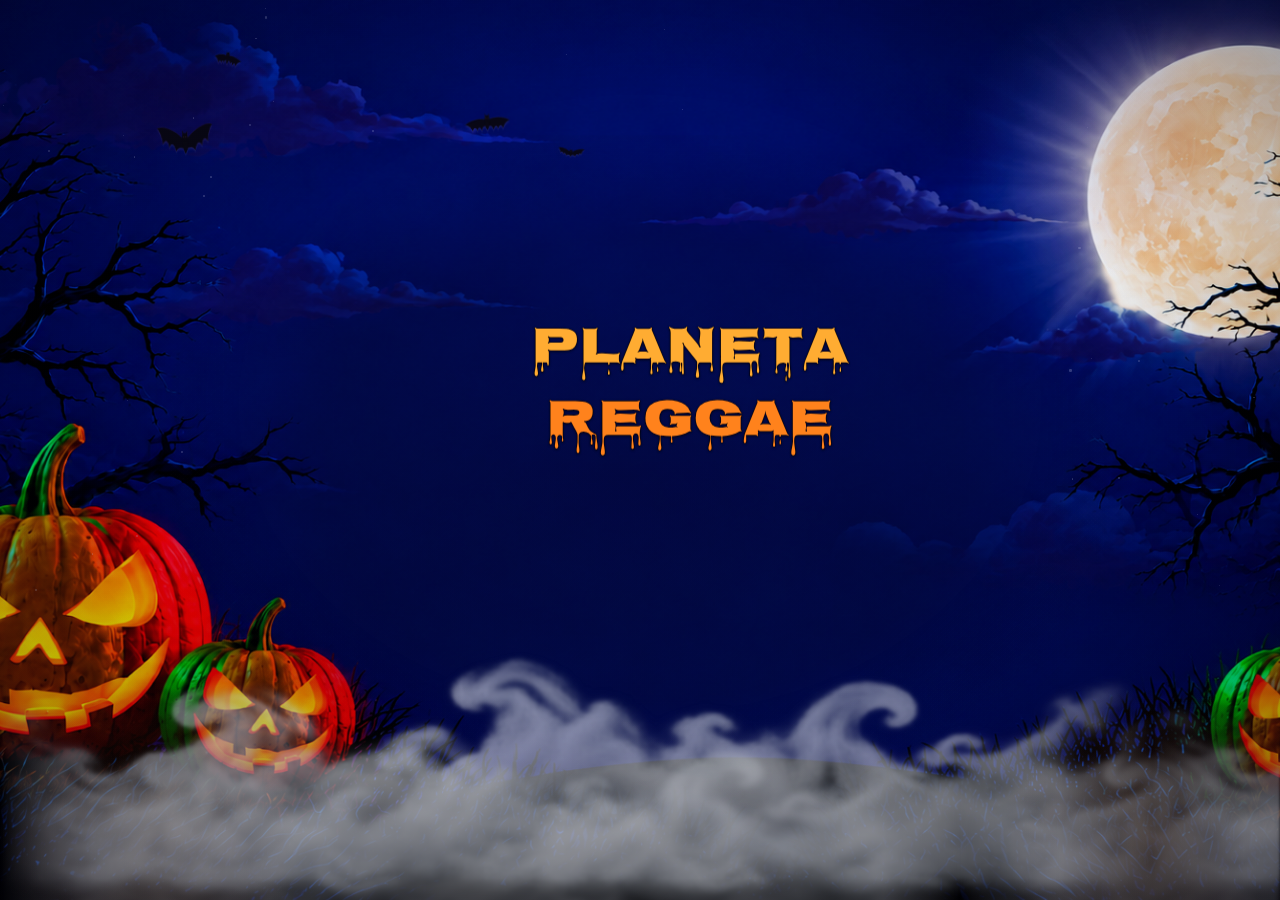
==== previa.html @ 5e3b904e "Add files via upload" ====
<!doctype html>
<html lang="pt-BR">
<head>
  <meta charset="utf-8">
  <meta name="viewport" content="width=device-width, initial-scale=1">
  <meta name="theme-color" content="#080719">
  <meta name="description" content="Fundo animado de Halloween do Planeta Reggae para xatframe.">
  <title>Planeta Reggae · Halloween</title>
  <link rel="stylesheet" href="style.css?v=5">
  <link rel="stylesheet" href="brand.css?v=5">
  <link rel="stylesheet" href="fog.css?v=5">
  <link rel="stylesheet" href="bats.css">
  <script defer src="effects.js?v=5"></script>
  <script defer src="bats.js"></script>
</head>
<body>
  <main class="backdrop">
    <div class="scene" aria-hidden="true"></div>
    <div class="night-shade" aria-hidden="true"></div>
    <div class="chat-clearance" aria-hidden="true"></div>
    <div class="moon-aura" aria-hidden="true"></div>
    <div class="pumpkin-glow pumpkin-glow--left" aria-hidden="true"></div>
    <div class="pumpkin-glow pumpkin-glow--right" aria-hidden="true"></div>

    <div id="night-specks" class="night-specks" aria-hidden="true"></div>

    <div id="flying-bats" class="flying-bats" aria-hidden="true"></div>

    <div class="fog fog--back" aria-hidden="true"></div>
    <div class="fog fog--front" aria-hidden="true"></div>
    <div class="vignette" aria-hidden="true"></div>

    <header class="brand">
      <h1 aria-label="Planeta Reggae"><img class="brand-art" src="planeta-reggae-logo.svg" alt=""></h1>
    </header>
  </main>
</body>
</html>
---- style.css ----
@font-face {
  font-family: Creepster;
  src: url("fonts/Creepster-Regular.ttf") format("truetype");
  font-weight: 400;
  font-style: normal;
  font-display: swap;
}

:root {
  color-scheme: dark;
  background: #080719;
  --pumpkin: #ff8b20;
  --amber: #ffc14a;
  --moon: #b6bef8;
}

* { box-sizing: border-box; }
html, body { width: 100%; height: 100%; margin: 0; }
body { overflow: hidden; background: #080719; }
.backdrop { position: relative; width: 100%; height: 100%; overflow: hidden; isolation: isolate; }
.backdrop > :not(.brand) { pointer-events: none; }

.scene, .night-shade, .vignette, .night-specks { position: absolute; inset: 0; }
.scene {
  z-index: -10;
  background: #080719 url("scene-clear.png") center center / cover no-repeat;
}
.night-shade {
  z-index: -9;
  background: linear-gradient(180deg, rgb(2 3 16 / 6%), transparent 26%, rgb(2 2 12 / 12%));
}
.chat-clearance {
  position: absolute;
  z-index: -8;
  left: 50%;
  top: 50%;
  width: min(940px, 80vw);
  height: min(670px, 93vh);
  transform: translate(-50%, -47%);
  background: radial-gradient(ellipse, rgb(4 3 18 / 45%) 0%, rgb(4 3 18 / 30%) 49%, transparent 74%);
}
.vignette {
  z-index: 4;
  background: radial-gradient(ellipse at 50% 45%, transparent 44%, rgb(2 2 11 / 20%) 75%, rgb(2 2 11 / 52%) 110%);
}
.moon-aura {
  position: absolute;
  z-index: -7;
  width: clamp(190px, 22vw, 470px);
  aspect-ratio: 1;
  right: 3.5%;
  top: 0;
  border-radius: 50%;
  background: radial-gradient(circle, rgb(186 193 255 / 14%) 4%, rgb(121 114 242 / 6%) 43%, transparent 69%);
  animation: moon-breath 11s ease-in-out infinite;
}
.pumpkin-glow {
  position: absolute;
  z-index: -6;
  width: clamp(180px, 24vw, 500px);
  height: clamp(180px, 34vh, 440px);
  bottom: -10%;
  background: radial-gradient(ellipse, rgb(255 130 25 / 17%), rgb(224 77 10 / 7%) 40%, transparent 71%);
  animation: candle-breath 7s ease-in-out infinite;
}
.pumpkin-glow--left { left: 0; }
.pumpkin-glow--right { right: -2%; animation-delay: -3.6s; animation-duration: 9s; }
.svg-definitions { position: absolute; width: 0; height: 0; overflow: hidden; }

.bat-flight {
  position: absolute;
  z-index: -5;
  top: var(--flight-y);
  left: -130px;
  width: var(--flight-size);
  color: #060411;
  opacity: 0;
  filter: drop-shadow(0 1px 1px rgb(165 155 242 / 12%));
  animation: bat-crossing var(--flight-time) var(--flight-delay) linear infinite;
  will-change: transform;
}
.bat-flight svg {
  display: block;
  width: 100%;
  fill: currentColor;
  animation: bat-wings .54s ease-in-out infinite alternate;
  transform-origin: 50% 55%;
}
.bat-flight--reverse { animation-direction: reverse; }
.bat-flight--low { opacity: .5; }

.fog {
  position: absolute;
  z-index: 1;
  left: -25%;
  width: 150%;
  bottom: -7%;
  height: 24%;
  opacity: .54;
  background:
    radial-gradient(ellipse 27% 55% at 15% 67%, rgb(196 207 232 / 20%), transparent 72%),
    radial-gradient(ellipse 22% 55% at 44% 75%, rgb(209 217 239 / 13%), transparent 73%),
    radial-gradient(ellipse 32% 62% at 79% 64%, rgb(204 212 235 / 20%), transparent 74%);
  filter: blur(20px);
  animation: fog-drift 42s ease-in-out infinite alternate;
  will-change: transform;
}
.fog--front { bottom: -10%; height: 26%; opacity: .64; animation-duration: 57s; animation-direction: alternate-reverse; }

.night-specks { z-index: -5; overflow: hidden; }
.star, .ember { position: absolute; display: block; border-radius: 50%; }
.star {
  width: var(--size);
  height: var(--size);
  background: #c9cced;
  opacity: .25;
  box-shadow: 0 0 5px rgb(198 203 255 / 28%);
  animation: star-sparkle var(--duration) var(--delay) ease-in-out infinite;
}
.ember {
  width: var(--size);
  height: calc(var(--size) * 1.8);
  bottom: -8px;
  background: #ffb247;
  opacity: 0;
  box-shadow: 0 0 7px 1px rgb(255 133 34 / 30%);
  animation: ember-rise var(--duration) var(--delay) linear infinite;
}

.brand {
  position: absolute;
  z-index: 5;
  left: clamp(30px, 3.5vw, 62px);
  top: 80px;
  width: 194px;
  text-align: center;
  user-select: none;
  pointer-events: none;
}
.brand h1 {
  margin: 0;
  font-family: Creepster, Impact, "Arial Black", sans-serif;
  font-size: 39px;
  font-weight: 400;
  line-height: .95;
  letter-spacing: .02em;
  color: var(--pumpkin);
  -webkit-text-stroke: 1px #190b03;
  paint-order: stroke fill;
  text-shadow: 0 2px 0 #3f1904, 0 0 16px rgb(245 106 19 / 20%), 0 5px 11px #020209;
}
.brand h1 span { display: block; }
.brand h1 span:first-child { color: #ffa02d; }
.brand p {
  margin: 14px 0 0;
  font-family: "Arial Narrow", Arial, sans-serif;
  font-weight: 700;
  font-size: 9px;
  line-height: 1.5;
  letter-spacing: .12em;
  color: #ede2d1;
  text-shadow: 0 1px 5px #000;
}

@keyframes moon-breath { 0%, 100% { opacity: .55; transform: scale(.97); } 50% { opacity: 1; transform: scale(1.05); } }
@keyframes candle-breath { 0%, 100% { opacity: .65; } 36% { opacity: 1; } 48% { opacity: .8; } 72% { opacity: .92; } }
@keyframes bat-crossing {
  0% { opacity: 0; transform: translate3d(0, 0, 0) rotate(-4deg); }
  4% { opacity: .95; }
  28% { transform: translate3d(calc(30vw + 50px), var(--flight-rise), 0) rotate(3deg); }
  60% { transform: translate3d(calc(66vw + 100px), 0, 0) rotate(-3deg); }
  94% { opacity: .95; }
  100% { opacity: 0; transform: translate3d(calc(100vw + 260px), var(--flight-rise), 0) rotate(2deg); }
}
@keyframes bat-wings { from { transform: scaleY(.95); } to { transform: scaleY(.58); } }
@keyframes fog-drift { from { transform: translate3d(-5%, 3%, 0); } to { transform: translate3d(7%, -2%, 0); } }
@keyframes star-sparkle { 0%, 100% { opacity: .14; } 50% { opacity: .5; } }
@keyframes ember-rise {
  0% { opacity: 0; transform: translate3d(0, 0, 0); }
  12% { opacity: .5; }
  74% { opacity: .28; }
  100% { opacity: 0; transform: translate3d(var(--drift), -37vh, 0); }
}

@media (min-width: 1600px) {
  .brand { left: 4.1%; top: 19vh; width: clamp(280px, 20vw, 390px); }
  .brand h1 { font-size: clamp(52px, 3.45vw, 74px); }
  .brand p { margin-top: 21px; font-size: 12px; letter-spacing: .14em; }
  .slogan-break { display: none; }
}
@media (max-width: 1120px) {
  .brand { top: 58px; left: 50%; width: min(620px, 95vw); transform: translateX(-50%); }
  .brand h1 { font-size: 29px; line-height: 1; letter-spacing: .03em; }
  .brand h1 span { display: inline; }
  .brand h1 span + span::before { content: " "; }
  .brand p { margin: 6px 0 0; font-size: 8px; }
  .slogan-break { display: none; }
  .bat-flight--low { display: none; }
}
@media (max-width: 600px) {
  .scene { background-position: 50% center; }
  .brand { top: 55px; }
  .brand h1 { font-size: 25px; }
  .brand p { font-size: 7px; letter-spacing: .1em; }
  .fog { filter: blur(14px); }
  .ember:nth-child(even) { display: none; }
}

/* Keep the moon and pumpkins visible in narrow previews and portrait windows. */
@media (max-aspect-ratio: 1/1) and (max-width: 900px) {
  .scene {
    background-color: #020126;
    background-size: 100% auto;
    background-position: center bottom;
  }
  .moon-aura { top: auto; bottom: 29vw; width: 24vw; right: 3%; }
  .pumpkin-glow { width: 28vw; height: 24vw; bottom: 0; }
  .fog { height: 15%; bottom: -5%; }
  .fog--front { height: 17%; bottom: -6%; }
}

html[data-motion="paused"] *, html[data-motion="paused"] *::before, html[data-motion="paused"] *::after {
  animation-play-state: paused !important;
}
@media (prefers-reduced-motion: reduce) {
  *, *::before, *::after { animation: none !important; }
  .bat-flight, .ember { display: none; }
  .moon-aura { opacity: .65; }
  .star { opacity: .2; }
}
---- brand.css ----
/* Nosifer by Typomondo, bundled with its SIL Open Font License.
   Source: https://github.com/google/fonts/tree/main/ofl/nosifer */
@font-face {
  font-family: "Nosifer Halloween";
  src: url("fonts/Nosifer-Regular.ttf") format("truetype");
  font-weight: 400;
  font-style: normal;
  font-display: swap;
}

.brand {
  /* Center of the internal 728 x 486 chat at y=148, shifted right by 50px. */
  left: calc(50% + 50px);
  top: min(391px, calc(100vh - 110px));
  width: 330px;
  transform: translate3d(-50%, -50%, 0);
  z-index: 10;
  isolation: isolate;
  will-change: transform;
  backface-visibility: hidden;
}
.brand h1 {
  width: 100%;
  font-family: "Nosifer Halloween", Creepster, Impact, sans-serif;
  font-size: 56px;
  font-weight: 400;
  line-height: 1.4;
  letter-spacing: 0;
  color: #ff821b;
  -webkit-text-stroke: 3px #120802;
  paint-order: stroke fill;
  text-shadow: 0 -1px 0 #ffd064, 0 3px 0 #6d2206,
    0 0 22px rgb(255 113 17 / 24%), 0 7px 11px #020209;
  transform: none;
  transform-origin: left center;
}
.brand-art { display: block; width: 100%; height: auto; }
.brand h1 span { display: block; }
.brand h1 span + span::before { content: none; }
.brand h1 span:first-child { color: #ffac31; }

@media (min-width: 1600px) {
  .brand { width: 352px; }
  .brand h1 { font-size: 64px; }
}
@media (max-width: 600px) {
  .brand {
    left: calc(50% + 24px);
    width: min(300px, calc(100vw - 62px));
  }
  .brand h1 {
    width: 100%;
    font-size: clamp(28px, 8vw, 34px);
    line-height: 1.5;
    -webkit-text-stroke: 2px #120802;
    transform: none;
  }
}
---- fog.css ----
/* The mist is a separate transparent texture: only the moving layers contain fog. */
.fog {
  position: absolute;
  z-index: 1;
  left: 0;
  right: 0;
  bottom: -16px;
  width: 100%;
  height: clamp(160px, 35vh, 380px);
  overflow: hidden;
  opacity: .58;
  background: none;
  filter: none;
  transform: none;
  animation: none;
  will-change: auto;
  pointer-events: none;
  -webkit-mask-image: linear-gradient(to bottom, transparent, #000 28%, #000 88%, transparent);
  mask-image: linear-gradient(to bottom, transparent, #000 28%, #000 88%, transparent);
}

.fog::before {
  content: "";
  position: absolute;
  inset: 0;
  display: block;
  background-image: url("fog-bank.png");
  background-repeat: repeat-x;
  background-size: 1152px 100%;
  background-position: 0 bottom;
  -webkit-mask-image: linear-gradient(to right, transparent, #000 8%, #000 92%, transparent);
  mask-image: linear-gradient(to right, transparent, #000 8%, #000 92%, transparent);
  -webkit-mask-size: 1152px 100%;
  mask-size: 1152px 100%;
  -webkit-mask-repeat: repeat-x;
  mask-repeat: repeat-x;
  filter: blur(1.5px);
  transform: none;
  animation: fog-flow-right-back 128s linear -34s infinite normal;
  will-change: background-position;
}

/* Remove the earlier radial-gradient wisps, which barely moved and reversed. */
.fog::after {
  content: none;
  display: none;
  background: none;
  animation: none;
}

.fog--front {
  left: 0;
  width: 100%;
  bottom: -44px;
  height: clamp(145px, 29vh, 310px);
  opacity: .37;
  filter: none;
  animation: none;
}

.fog--front::before {
  background-size: 960px 100%;
  -webkit-mask-size: 960px 100%;
  mask-size: 960px 100%;
  filter: blur(3px);
  animation: fog-flow-right-front 96s linear -61s infinite normal;
}

/* Positive background-position always carries every bank slowly to the right.
   Advancing exactly one tile width makes the infinite loop seamless. */
@keyframes fog-flow-right-back {
  from { background-position: 0 bottom; -webkit-mask-position: 0 bottom; mask-position: 0 bottom; }
  to { background-position: 1152px bottom; -webkit-mask-position: 1152px bottom; mask-position: 1152px bottom; }
}

@keyframes fog-flow-right-front {
  from { background-position: 0 bottom; -webkit-mask-position: 0 bottom; mask-position: 0 bottom; }
  to { background-position: 960px bottom; -webkit-mask-position: 960px bottom; mask-position: 960px bottom; }
}

@media (max-width: 600px) {
  .fog { height: 180px; opacity: .5; }
  .fog--front { height: 150px; opacity: .32; }
}

/* This layer has explicitly requested slow motion, independent of other effects. */
html[data-smoke-motion] .fog::before {
  animation: fog-flow-right-back 128s linear -34s infinite normal !important;
}
html[data-smoke-motion] .fog--front::before {
  animation: fog-flow-right-front 96s linear -61s infinite normal !important;
}
html[data-smoke-motion="playing"] .fog::before {
  animation-play-state: running !important;
}
html[data-smoke-motion="paused"] .fog::before {
  animation-play-state: paused !important;
}
---- bats.css ----
.flying-bats {
  position: absolute;
  inset: 0;
  z-index: -4;
  overflow: hidden;
  pointer-events: none;
}
.living-bat {
  position: absolute;
  left: 0;
  top: 0;
  width: var(--bat-size);
  height: calc(var(--bat-size) * .5625);
  color: #080610;
  opacity: 0;
  transform-origin: center;
  will-change: transform;
  filter: drop-shadow(0 1px 1px rgb(188 172 241 / 18%));
}
.living-bat svg { display: block; width: 100%; height: 100%; overflow: visible; }
.living-bat .wing { fill: currentColor; stroke: #18101e; stroke-width: .7; stroke-linejoin: round; }
.living-bat .body { fill: #09070f; }
.living-bat .ear { fill: #0b0814; }
.living-bat .eye { fill: #c6934c; opacity: .65; }
@media (prefers-reduced-motion: reduce) { .flying-bats { display: none; } }
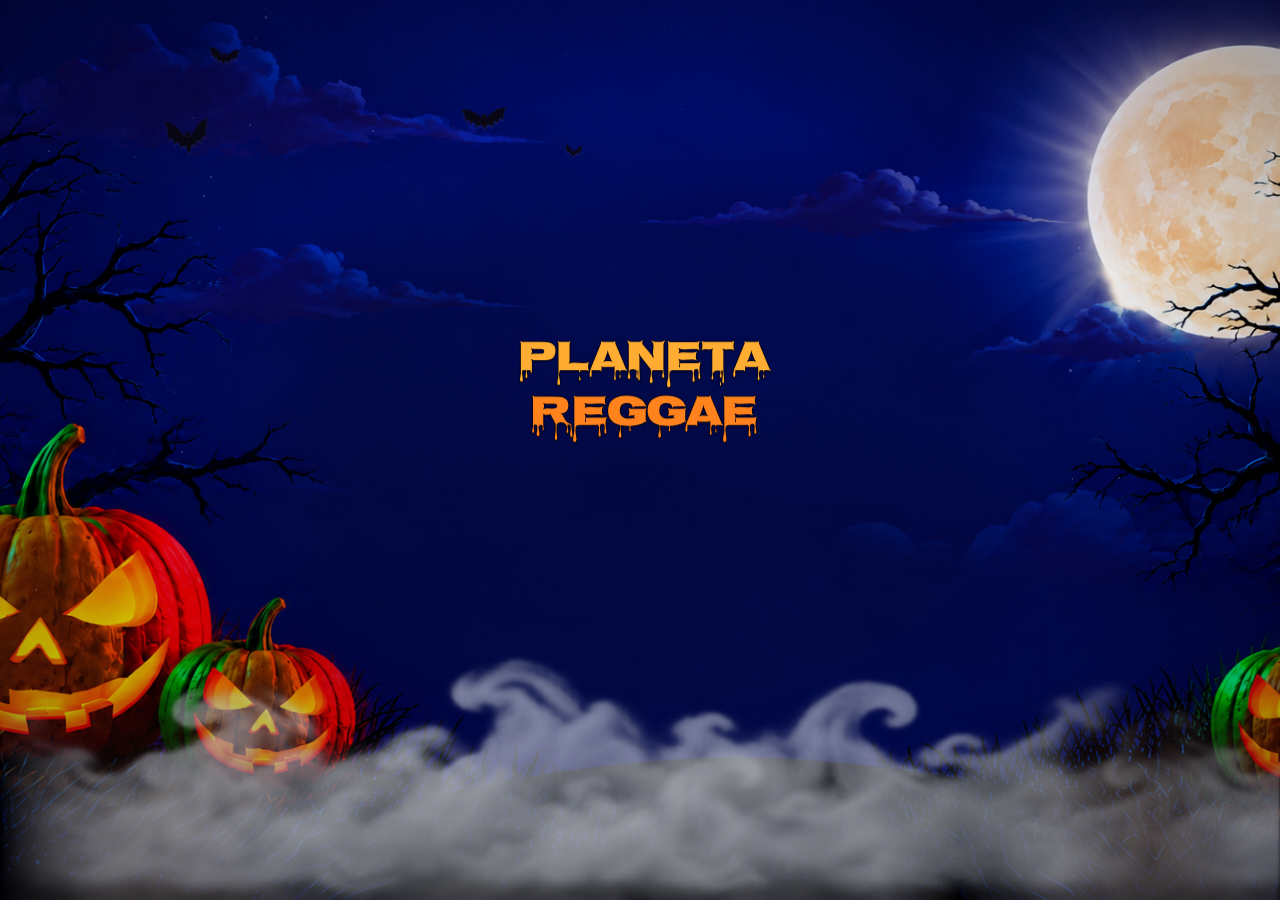
==== commit a2dcb6c6: "Reduz e aproxima o título dentro da área de mensagens do xat" ====
--- a/previa.html
+++ b/previa.html
@@ -7,7 +7,7 @@
   <meta name="description" content="Fundo animado de Halloween do Planeta Reggae para xatframe.">
   <title>Planeta Reggae · Halloween</title>
   <link rel="stylesheet" href="style.css?v=5">
-  <link rel="stylesheet" href="brand.css?v=5">
+  <link rel="stylesheet" href="brand.css?v=6">
   <link rel="stylesheet" href="fog.css?v=5">
   <link rel="stylesheet" href="bats.css">
   <script defer src="effects.js?v=5"></script>
@@ -31,7 +31,7 @@
     <div class="vignette" aria-hidden="true"></div>
 
     <header class="brand">
-      <h1 aria-label="Planeta Reggae"><img class="brand-art" src="planeta-reggae-logo.svg" alt=""></h1>
+      <h1 aria-label="Planeta Reggae"><img class="brand-art" src="planeta-reggae-logo.svg?v=6" alt=""></h1>
     </header>
   </main>
 </body>
--- a/brand.css
+++ b/brand.css
@@ -9,10 +9,10 @@
 }
 
 .brand {
-  /* Center of the internal 728 x 486 chat at y=148, shifted right by 50px. */
-  left: calc(50% + 50px);
+  /* Keep the title inside the message pane, before the visitors divider. */
+  left: calc(50% + 4px);
   top: min(391px, calc(100vh - 110px));
-  width: 330px;
+  width: 264px;
   transform: translate3d(-50%, -50%, 0);
   z-index: 10;
   isolation: isolate;
@@ -40,13 +40,13 @@
 .brand h1 span:first-child { color: #ffac31; }
 
 @media (min-width: 1600px) {
-  .brand { width: 352px; }
+  .brand { width: 280px; }
   .brand h1 { font-size: 64px; }
 }
 @media (max-width: 600px) {
   .brand {
-    left: calc(50% + 24px);
-    width: min(300px, calc(100vw - 62px));
+    left: calc(50% - 32px);
+    width: min(230px, calc(100vw - 100px));
   }
   .brand h1 {
     width: 100%;
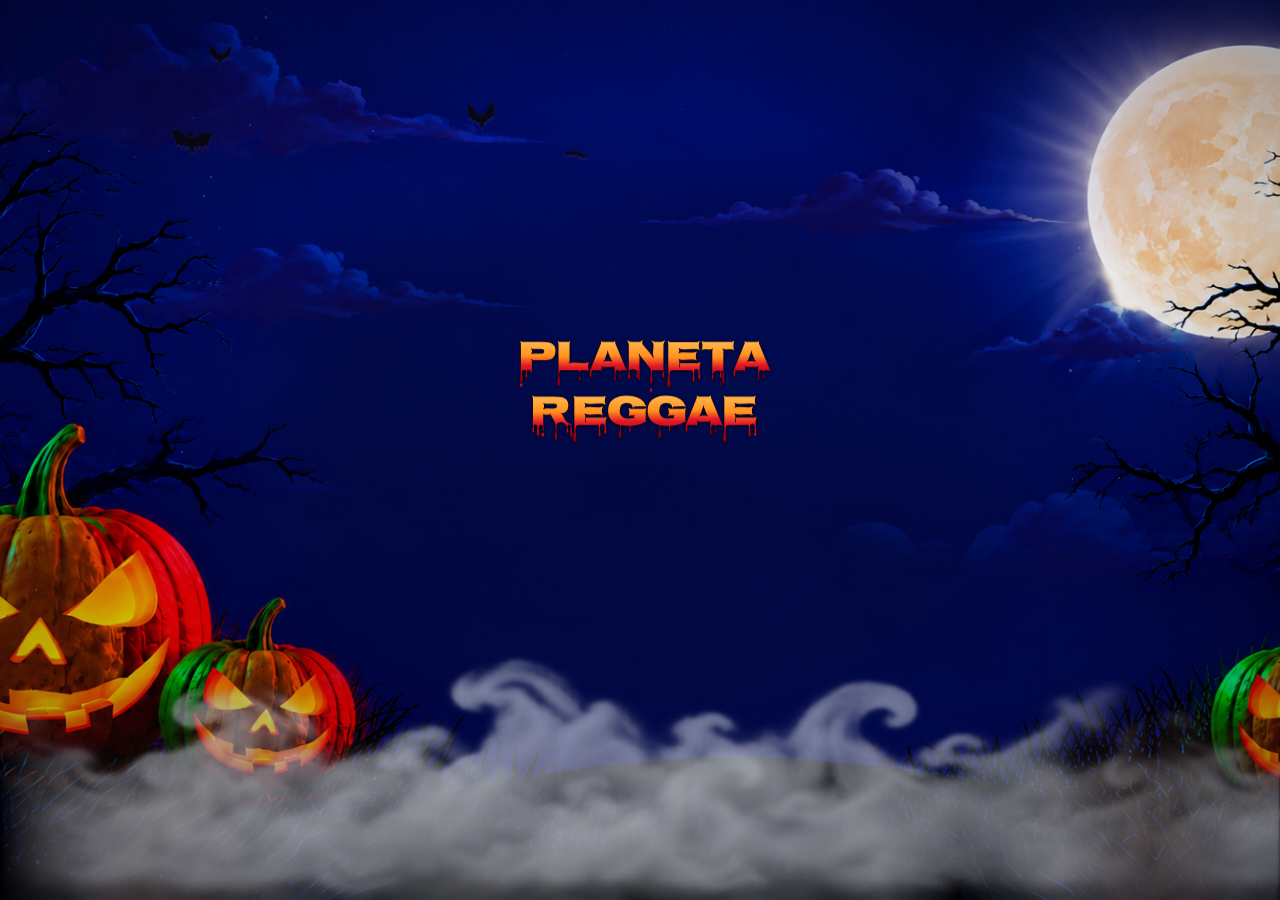
==== commit 741c7906: "Adiciona sangue e gotas animadas ao título de Halloween" ====
--- a/previa.html
+++ b/previa.html
@@ -31,7 +31,7 @@
     <div class="vignette" aria-hidden="true"></div>
 
     <header class="brand">
-      <h1 aria-label="Planeta Reggae"><img class="brand-art" src="planeta-reggae-logo.svg?v=6" alt=""></h1>
+      <h1 aria-label="Planeta Reggae"><img class="brand-art" src="planeta-reggae-logo.svg?v=7" alt=""></h1>
     </header>
   </main>
 </body>
